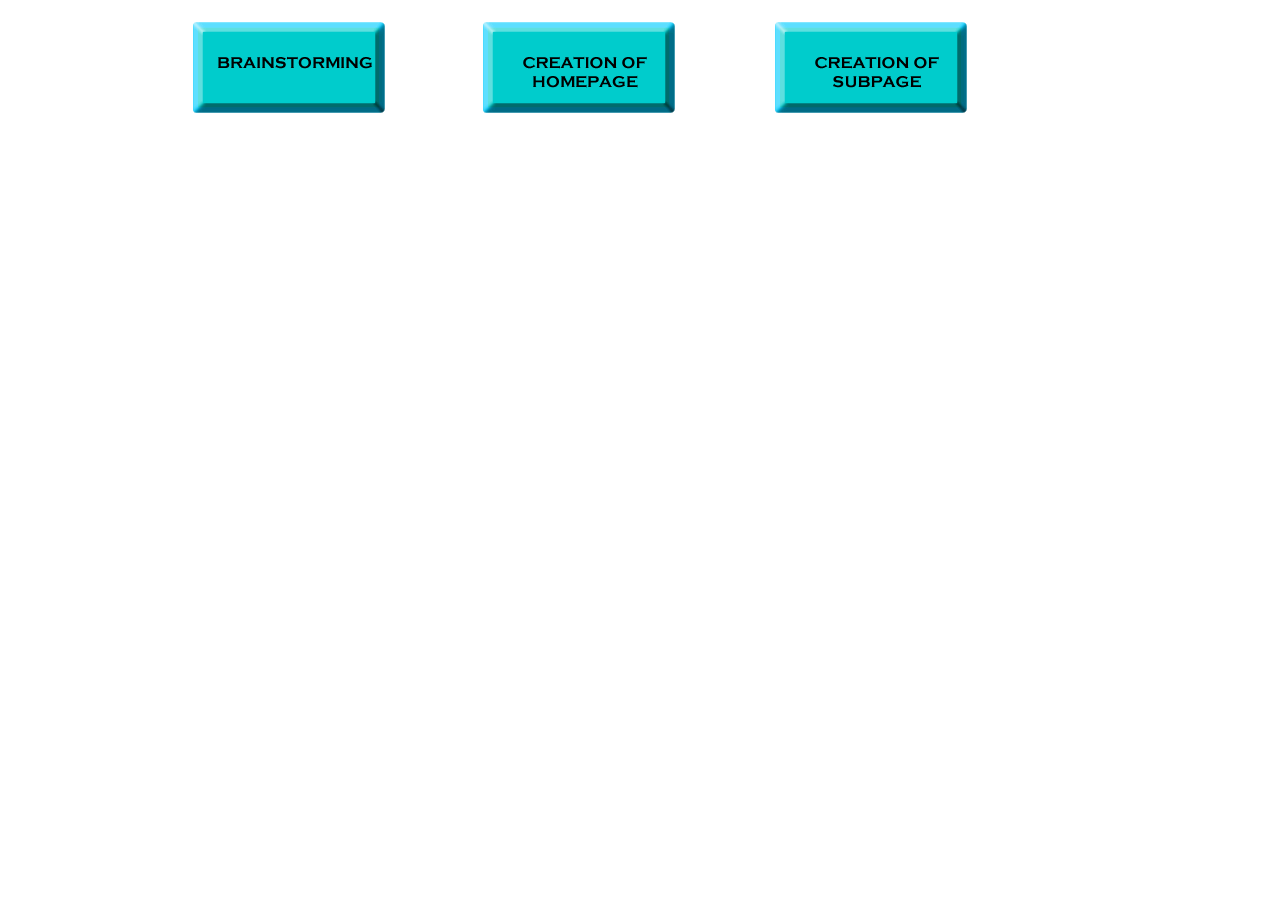
==== brainstorming template.html @ 187b2795 "13th mar 15" ====
<!DOCTYPE html PUBLIC "-//W3C//DTD XHTML 1.0 Transitional//EN" "http://www.w3.org/TR/xhtml1/DTD/xhtml1-transitional.dtd">
<html xmlns="http://www.w3.org/1999/xhtml"><!-- InstanceBegin template="/Templates/planning site template.dwt" codeOutsideHTMLIsLocked="false" -->
<head>
<meta http-equiv="Content-Type" content="text/html; charset=UTF-8" />
<!-- InstanceBeginEditable name="doctitle" -->
<title>Untitled Document</title>
<!-- InstanceEndEditable -->
<!-- InstanceBeginEditable name="head" -->
<!-- InstanceEndEditable -->
<style type="text/css">
#apDiv1 {
	position:absolute;
	left:179px;
	top:86px;
	width:528px;
	height:271px;
	z-index:1;
}
#apDiv2 {
	position:absolute;
	left:175px;
	top:10px;
	width:981px;
	height:120px;
	z-index:1;
}
#apDiv3 {
	position:absolute;
	left:175px;
	top:151px;
	width:980px;
	height:471px;
	z-index:2;
}td img {display: block;}
</style>
<script language="JavaScript1.2" type="text/javascript">
<!--
function MM_findObj(n, d) { //v4.01
  var p,i,x;  if(!d) d=document; if((p=n.indexOf("?"))>0&&parent.frames.length) {
    d=parent.frames[n.substring(p+1)].document; n=n.substring(0,p);}
  if(!(x=d[n])&&d.all) x=d.all[n]; for (i=0;!x&&i<d.forms.length;i++) x=d.forms[i][n];
  for(i=0;!x&&d.layers&&i<d.layers.length;i++) x=MM_findObj(n,d.layers[i].document);
  if(!x && d.getElementById) x=d.getElementById(n); return x;
}
function MM_nbGroup(event, grpName) { //v6.0
var i,img,nbArr,args=MM_nbGroup.arguments;
  if (event == "init" && args.length > 2) {
    if ((img = MM_findObj(args[2])) != null && !img.MM_init) {
      img.MM_init = true; img.MM_up = args[3]; img.MM_dn = img.src;
      if ((nbArr = document[grpName]) == null) nbArr = document[grpName] = new Array();
      nbArr[nbArr.length] = img;
      for (i=4; i < args.length-1; i+=2) if ((img = MM_findObj(args[i])) != null) {
        if (!img.MM_up) img.MM_up = img.src;
        img.src = img.MM_dn = args[i+1];
        nbArr[nbArr.length] = img;
    } }
  } else if (event == "over") {
    document.MM_nbOver = nbArr = new Array();
    for (i=1; i < args.length-1; i+=3) if ((img = MM_findObj(args[i])) != null) {
      if (!img.MM_up) img.MM_up = img.src;
      img.src = (img.MM_dn && args[i+2]) ? args[i+2] : ((args[i+1])?args[i+1] : img.MM_up);
      nbArr[nbArr.length] = img;
    }
  } else if (event == "out" ) {
    for (i=0; i < document.MM_nbOver.length; i++) { img = document.MM_nbOver[i]; img.src = (img.MM_dn) ? img.MM_dn : img.MM_up; }
  } else if (event == "down") {
    nbArr = document[grpName];
    if (nbArr) for (i=0; i < nbArr.length; i++) { img=nbArr[i]; img.src = img.MM_up; img.MM_dn = 0; }
    document[grpName] = nbArr = new Array();
    for (i=2; i < args.length-1; i+=2) if ((img = MM_findObj(args[i])) != null) {
      if (!img.MM_up) img.MM_up = img.src;
      img.src = img.MM_dn = (args[i+1])? args[i+1] : img.MM_up;
      nbArr[nbArr.length] = img;
  } }
}

function MM_preloadImages() { //v3.0
  var d=document; if(d.images){ if(!d.MM_p) d.MM_p=new Array();
    var i,j=d.MM_p.length,a=MM_preloadImages.arguments; for(i=0; i<a.length; i++)
    if (a[i].indexOf("#")!=0){ d.MM_p[j]=new Image; d.MM_p[j++].src=a[i];}}
}

//-->
</script>
</head>

<body>
<div id="apDiv2">
  <table style="display: inline-table;" border="0" cellpadding="0" cellspacing="0" width="1000">
    <!-- fwtable fwsrc="planning site link buttons.png" fwpage="Page 1" fwbase="planning site link buttons.gif" fwstyle="Dreamweaver" fwdocid = "2107593101" fwnested="0" -->
    <tr>
      <td><img src="images/spacer.gif" width="18" height="1" border="0" alt="" /></td>
      <td><img src="images/spacer.gif" width="192" height="1" border="0" alt="" /></td>
      <td><img src="images/spacer.gif" width="98" height="1" border="0" alt="" /></td>
      <td><img src="images/spacer.gif" width="192" height="1" border="0" alt="" /></td>
      <td><img src="images/spacer.gif" width="100" height="1" border="0" alt="" /></td>
      <td><img src="images/spacer.gif" width="192" height="1" border="0" alt="" /></td>
      <td><img src="images/spacer.gif" width="208" height="1" border="0" alt="" /></td>
      <td><img src="images/spacer.gif" width="1" height="1" border="0" alt="" /></td>
    </tr>
    <tr>
      <td colspan="7"><img name="planningsitelinkbuttons_r1_c1" src="images/planning%20site%20link%20buttons_r1_c1.gif" width="1000" height="11" border="0" id="planningsitelinkbuttons_r1_c1" alt="" /></td>
      <td><img src="images/spacer.gif" width="1" height="11" border="0" alt="" /></td>
    </tr>
    <tr>
      <td rowspan="2"><img name="planningsitelinkbuttons_r2_c1" src="images/planning%20site%20link%20buttons_r2_c1.gif" width="18" height="114" border="0" id="planningsitelinkbuttons_r2_c1" alt="" /></td>
      <td><a href="brainstorming.html" onmouseout="MM_nbGroup('out');" onmouseover="MM_nbGroup('over','planningsitelinkbuttons_r2_c2','../images/planning%20site%20link%20buttons_r2_c2_s2.gif','../images/planning%20site%20link%20buttons_r2_c2_s3.gif',1);" onclick="MM_nbGroup('down','navbar1','planningsitelinkbuttons_r2_c2','../images/planning%20site%20link%20buttons_r2_c2_s3.gif',1);"><img name="planningsitelinkbuttons_r2_c2" src="images/planning%20site%20link%20buttons_r2_c2.gif" width="192" height="91" border="0" id="planningsitelinkbuttons_r2_c2" alt="" /></a></td>
      <td rowspan="2"><img name="planningsitelinkbuttons_r2_c3" src="images/planning%20site%20link%20buttons_r2_c3.gif" width="98" height="114" border="0" id="planningsitelinkbuttons_r2_c3" alt="" /></td>
      <td><a href="homepage_creation.html" onmouseout="MM_nbGroup('out');" onmouseover="MM_nbGroup('over','planningsitelinkbuttons_r2_c4','../images/planning%20site%20link%20buttons_r2_c4_s2.gif','../images/planning%20site%20link%20buttons_r2_c4_s3.gif',1);" onclick="MM_nbGroup('down','navbar1','planningsitelinkbuttons_r2_c4','../images/planning%20site%20link%20buttons_r2_c4_s3.gif',1);"><img name="planningsitelinkbuttons_r2_c4" src="images/planning%20site%20link%20buttons_r2_c4.gif" width="192" height="91" border="0" id="planningsitelinkbuttons_r2_c4" alt="" /></a></td>
      <td rowspan="2"><img name="planningsitelinkbuttons_r2_c5" src="images/planning%20site%20link%20buttons_r2_c5.gif" width="100" height="114" border="0" id="planningsitelinkbuttons_r2_c5" alt="" /></td>
      <td><a href="subpage_creation.html" onmouseout="MM_nbGroup('out');" onmouseover="MM_nbGroup('over','planningsitelinkbuttons_r2_c6','../images/planning%20site%20link%20buttons_r2_c6_s2.gif','../images/planning%20site%20link%20buttons_r2_c6_s3.gif',1);" onclick="MM_nbGroup('down','navbar1','planningsitelinkbuttons_r2_c6','../images/planning%20site%20link%20buttons_r2_c6_s3.gif',1);"><img name="planningsitelinkbuttons_r2_c6" src="images/planning%20site%20link%20buttons_r2_c6.gif" width="192" height="91" border="0" id="planningsitelinkbuttons_r2_c6" alt="" /></a></td>
      <td rowspan="2"><img name="planningsitelinkbuttons_r2_c7" src="images/planning%20site%20link%20buttons_r2_c7.gif" width="186" height="114" border="0" id="planningsitelinkbuttons_r2_c7" alt="" /></td>
      <td><img src="images/spacer.gif" width="1" height="91" border="0" alt="" /></td>
    </tr>
    <tr>
      <td><img name="planningsitelinkbuttons_r3_c2" src="images/planning%20site%20link%20buttons_r3_c2.gif" width="192" height="23" border="0" id="planningsitelinkbuttons_r3_c2" alt="" /></td>
      <td><img name="planningsitelinkbuttons_r3_c4" src="images/planning%20site%20link%20buttons_r3_c4.gif" width="192" height="23" border="0" id="planningsitelinkbuttons_r3_c4" alt="" /></td>
      <td><img name="planningsitelinkbuttons_r3_c6" src="images/planning%20site%20link%20buttons_r3_c6.gif" width="192" height="23" border="0" id="planningsitelinkbuttons_r3_c6" alt="" /></td>
      <td><img src="images/spacer.gif" width="1" height="23" border="0" alt="" /></td>
    </tr>
  </table>
</div>
<div id="apDiv3"><!-- InstanceBeginEditable name="subpagecontent" --><!-- InstanceEndEditable --></div>
</body>
<!-- InstanceEnd --></html>
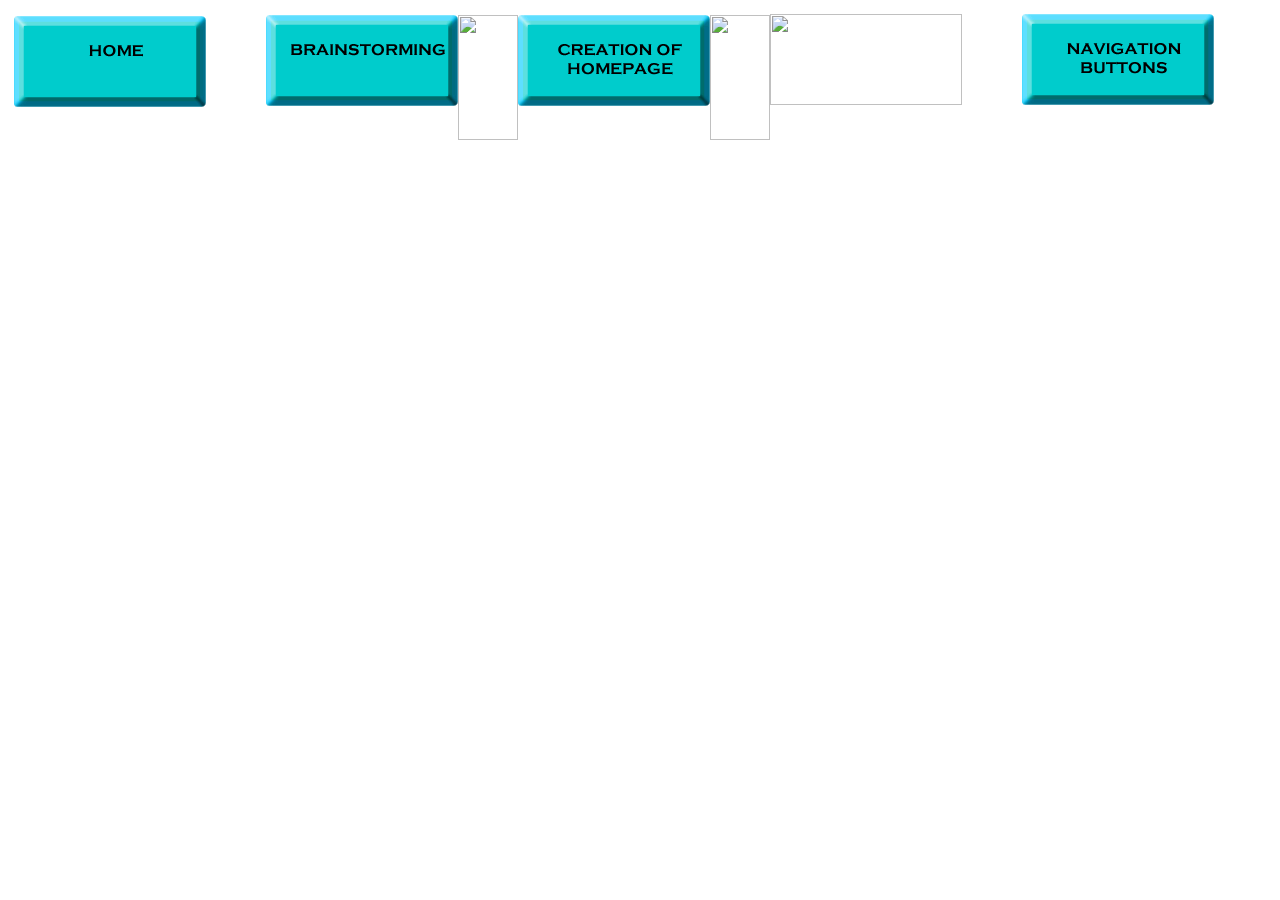
==== commit 0da335be: "19th mar" ====
--- a/brainstorming template.html
+++ b/brainstorming template.html
@@ -26,12 +26,29 @@
 }
 #apDiv3 {
 	position:absolute;
-	left:175px;
-	top:151px;
-	width:980px;
+	left:11px;
+	top:141px;
+	width:1224px;
 	height:471px;
 	z-index:2;
 }td img {display: block;}
+#apDiv4 {
+	position:absolute;
+	left:168px;
+	top:22px;
+	width:986px;
+	height:120px;
+	z-index:3;
+}
+#apDiv5 {
+	position:absolute;
+	left:14px;
+	top:-11px;
+	width:1214px;
+	height:122px;
+	z-index:3;
+}
+td img {display: block;}
 </style>
 <script language="JavaScript1.2" type="text/javascript">
 <!--
@@ -85,41 +102,62 @@
 </head>
 
 <body>
-<div id="apDiv2">
-  <table style="display: inline-table;" border="0" cellpadding="0" cellspacing="0" width="1000">
+<div id="apDiv3"><!-- InstanceBeginEditable name="subpagecontent" --><!-- InstanceEndEditable -->	</div>
+<div id="apDiv5">
+  <table style="display: inline-table;" border="0" cellpadding="0" cellspacing="0" width="1200">
     <!-- fwtable fwsrc="planning site link buttons.png" fwpage="Page 1" fwbase="planning site link buttons.gif" fwstyle="Dreamweaver" fwdocid = "2107593101" fwnested="0" -->
     <tr>
-      <td><img src="images/spacer.gif" width="18" height="1" border="0" alt="" /></td>
       <td><img src="images/spacer.gif" width="192" height="1" border="0" alt="" /></td>
-      <td><img src="images/spacer.gif" width="98" height="1" border="0" alt="" /></td>
+      <td><img src="images/spacer.gif" width="60" height="1" border="0" alt="" /></td>
       <td><img src="images/spacer.gif" width="192" height="1" border="0" alt="" /></td>
-      <td><img src="images/spacer.gif" width="100" height="1" border="0" alt="" /></td>
+      <td><img src="images/spacer.gif" width="60" height="1" border="0" alt="" /></td>
       <td><img src="images/spacer.gif" width="192" height="1" border="0" alt="" /></td>
-      <td><img src="images/spacer.gif" width="208" height="1" border="0" alt="" /></td>
+      <td><img src="images/spacer.gif" width="60" height="1" border="0" alt="" /></td>
+      <td><img src="images/spacer.gif" width="192" height="1" border="0" alt="" /></td>
+      <td><img src="images/spacer.gif" width="60" height="1" border="0" alt="" /></td>
+      <td><img src="images/spacer.gif" width="192" height="1" border="0" alt="" /></td>
       <td><img src="images/spacer.gif" width="1" height="1" border="0" alt="" /></td>
     </tr>
     <tr>
-      <td colspan="7"><img name="planningsitelinkbuttons_r1_c1" src="images/planning%20site%20link%20buttons_r1_c1.gif" width="1000" height="11" border="0" id="planningsitelinkbuttons_r1_c1" alt="" /></td>
-      <td><img src="images/spacer.gif" width="1" height="11" border="0" alt="" /></td>
+      <td colspan="9"><img name="planningsitelinkbuttons_r1_c1" src="images/planning%20site%20link%20buttons_r1_c1.gif" width="1200" height="24" border="0" id="planningsitelinkbuttons_r1_c1" alt="" /></td>
+      <td><img src="images/spacer.gif" width="1" height="24" border="0" alt="" /></td>
     </tr>
     <tr>
-      <td rowspan="2"><img name="planningsitelinkbuttons_r2_c1" src="images/planning%20site%20link%20buttons_r2_c1.gif" width="18" height="114" border="0" id="planningsitelinkbuttons_r2_c1" alt="" /></td>
-      <td><a href="brainstorming.html" onmouseout="MM_nbGroup('out');" onmouseover="MM_nbGroup('over','planningsitelinkbuttons_r2_c2','../images/planning%20site%20link%20buttons_r2_c2_s2.gif','../images/planning%20site%20link%20buttons_r2_c2_s3.gif',1);" onclick="MM_nbGroup('down','navbar1','planningsitelinkbuttons_r2_c2','../images/planning%20site%20link%20buttons_r2_c2_s3.gif',1);"><img name="planningsitelinkbuttons_r2_c2" src="images/planning%20site%20link%20buttons_r2_c2.gif" width="192" height="91" border="0" id="planningsitelinkbuttons_r2_c2" alt="" /></a></td>
-      <td rowspan="2"><img name="planningsitelinkbuttons_r2_c3" src="images/planning%20site%20link%20buttons_r2_c3.gif" width="98" height="114" border="0" id="planningsitelinkbuttons_r2_c3" alt="" /></td>
-      <td><a href="homepage_creation.html" onmouseout="MM_nbGroup('out');" onmouseover="MM_nbGroup('over','planningsitelinkbuttons_r2_c4','../images/planning%20site%20link%20buttons_r2_c4_s2.gif','../images/planning%20site%20link%20buttons_r2_c4_s3.gif',1);" onclick="MM_nbGroup('down','navbar1','planningsitelinkbuttons_r2_c4','../images/planning%20site%20link%20buttons_r2_c4_s3.gif',1);"><img name="planningsitelinkbuttons_r2_c4" src="images/planning%20site%20link%20buttons_r2_c4.gif" width="192" height="91" border="0" id="planningsitelinkbuttons_r2_c4" alt="" /></a></td>
-      <td rowspan="2"><img name="planningsitelinkbuttons_r2_c5" src="images/planning%20site%20link%20buttons_r2_c5.gif" width="100" height="114" border="0" id="planningsitelinkbuttons_r2_c5" alt="" /></td>
-      <td><a href="subpage_creation.html" onmouseout="MM_nbGroup('out');" onmouseover="MM_nbGroup('over','planningsitelinkbuttons_r2_c6','../images/planning%20site%20link%20buttons_r2_c6_s2.gif','../images/planning%20site%20link%20buttons_r2_c6_s3.gif',1);" onclick="MM_nbGroup('down','navbar1','planningsitelinkbuttons_r2_c6','../images/planning%20site%20link%20buttons_r2_c6_s3.gif',1);"><img name="planningsitelinkbuttons_r2_c6" src="images/planning%20site%20link%20buttons_r2_c6.gif" width="192" height="91" border="0" id="planningsitelinkbuttons_r2_c6" alt="" /></a></td>
-      <td rowspan="2"><img name="planningsitelinkbuttons_r2_c7" src="images/planning%20site%20link%20buttons_r2_c7.gif" width="186" height="114" border="0" id="planningsitelinkbuttons_r2_c7" alt="" /></td>
-      <td><img src="images/spacer.gif" width="1" height="91" border="0" alt="" /></td>
+      <td colspan="6"><img name="planningsitelinkbuttons_r2_c1" src="images/planning%20site%20link%20buttons_r2_c1.gif" width="756" height="1" border="0" id="planningsitelinkbuttons_r2_c1" alt="" /></td>
+      <td rowspan="3"><a href="subpage_creation.html" onmouseout="MM_nbGroup('out');" onmouseover="MM_nbGroup('over','planningsitelinkbuttons_r2_c7','images/planning%20site%20link%20buttons_r2_c7_s2.gif','images/planning%20site%20link%20buttons_r2_c7_s3.gif',1);" onclick="MM_nbGroup('down','navbar1','planningsitelinkbuttons_r2_c7','images/planning%20site%20link%20buttons_r2_c7_s3.gif',1);"><img name="planningsitelinkbuttons_r2_c7" src="images/planning%20site%20link%20buttons_r2_c7.gif" width="192" height="91" border="0" id="planningsitelinkbuttons_r2_c7" alt="" /></a></td>
+      <td rowspan="6"><img name="planningsitelinkbuttons_r2_c8" src="images/planning%20site%20link%20buttons_r2_c8.gif" width="60" height="126" border="0" id="planningsitelinkbuttons_r2_c8" alt="" /></td>
+      <td rowspan="3"><a href="navButtons.html" onmouseout="MM_nbGroup('out');" onmouseover="MM_nbGroup('over','planningsitelinkbuttons_r2_c9','images/planning%20site%20link%20buttons_r2_c9_s2.gif','images/planning%20site%20link%20buttons_r2_c9_s3.gif',1);" onclick="MM_nbGroup('down','navbar1','planningsitelinkbuttons_r2_c9','images/planning%20site%20link%20buttons_r2_c9_s3.gif',1);"><img name="planningsitelinkbuttons_r2_c9" src="images/planning%20site%20link%20buttons_r2_c9.gif" width="192" height="91" border="0" id="planningsitelinkbuttons_r2_c9" alt="" /></a></td>
+      <td><img src="images/spacer.gif" width="1" height="1" border="0" alt="" /></td>
     </tr>
     <tr>
-      <td><img name="planningsitelinkbuttons_r3_c2" src="images/planning%20site%20link%20buttons_r3_c2.gif" width="192" height="23" border="0" id="planningsitelinkbuttons_r3_c2" alt="" /></td>
-      <td><img name="planningsitelinkbuttons_r3_c4" src="images/planning%20site%20link%20buttons_r3_c4.gif" width="192" height="23" border="0" id="planningsitelinkbuttons_r3_c4" alt="" /></td>
-      <td><img name="planningsitelinkbuttons_r3_c6" src="images/planning%20site%20link%20buttons_r3_c6.gif" width="192" height="23" border="0" id="planningsitelinkbuttons_r3_c6" alt="" /></td>
-      <td><img src="images/spacer.gif" width="1" height="23" border="0" alt="" /></td>
+      <td colspan="2"><img name="planningsitelinkbuttons_r3_c1" src="images/planning%20site%20link%20buttons_r3_c1.gif" width="252" height="1" border="0" id="planningsitelinkbuttons_r3_c1" alt="" /></td>
+      <td rowspan="3"><a href="brainstorming.html" onmouseout="MM_nbGroup('out');" onmouseover="MM_nbGroup('over','planningsitelinkbuttons_r3_c3','images/planning%20site%20link%20buttons_r3_c3_s2.gif','images/planning%20site%20link%20buttons_r3_c3_s3.gif',1);" onclick="MM_nbGroup('down','navbar1','planningsitelinkbuttons_r3_c3','images/planning%20site%20link%20buttons_r3_c3_s3.gif',1);"><img name="planningsitelinkbuttons_r3_c3" src="images/planning%20site%20link%20buttons_r3_c3.gif" width="192" height="91" border="0" id="planningsitelinkbuttons_r3_c3" alt="" /></a></td>
+      <td rowspan="5"><img name="planningsitelinkbuttons_r3_c4" src="images/planning%20site%20link%20buttons_r3_c4.gif" width="60" height="125" border="0" id="planningsitelinkbuttons_r3_c4" alt="" /></td>
+      <td rowspan="3"><a href="homepage_creation.html" onmouseout="MM_nbGroup('out');" onmouseover="MM_nbGroup('over','planningsitelinkbuttons_r3_c5','images/planning%20site%20link%20buttons_r3_c5_s2.gif','images/planning%20site%20link%20buttons_r3_c5_s3.gif',1);" onclick="MM_nbGroup('down','navbar1','planningsitelinkbuttons_r3_c5','images/planning%20site%20link%20buttons_r3_c5_s3.gif',1);"><img name="planningsitelinkbuttons_r3_c5" src="images/planning%20site%20link%20buttons_r3_c5.gif" width="192" height="91" border="0" id="planningsitelinkbuttons_r3_c5" alt="" /></a></td>
+      <td rowspan="5"><img name="planningsitelinkbuttons_r3_c6" src="images/planning%20site%20link%20buttons_r3_c6.gif" width="60" height="125" border="0" id="planningsitelinkbuttons_r3_c6" alt="" /></td>
+      <td><img src="images/spacer.gif" width="1" height="1" border="0" alt="" /></td>
+    </tr>
+    <tr>
+      <td rowspan="3"><a href="index.html" onmouseout="MM_nbGroup('out');" onmouseover="MM_nbGroup('over','planningsitelinkbuttons_r4_c1','images/planning%20site%20link%20buttons_r4_c1_s2.gif','images/planning%20site%20link%20buttons_r4_c1_s3.gif',1);" onclick="MM_nbGroup('down','navbar1','planningsitelinkbuttons_r4_c1','images/planning%20site%20link%20buttons_r4_c1_s3.gif',1);"><img name="planningsitelinkbuttons_r4_c1" src="images/planning%20site%20link%20buttons_r4_c1.gif" width="192" height="91" border="0" id="planningsitelinkbuttons_r4_c1" alt="" /></a></td>
+      <td rowspan="4"><img name="planningsitelinkbuttons_r4_c2" src="images/planning%20site%20link%20buttons_r4_c2.gif" width="60" height="124" border="0" id="planningsitelinkbuttons_r4_c2" alt="" /></td>
+      <td><img src="images/spacer.gif" width="1" height="89" border="0" alt="" /></td>
+    </tr>
+    <tr>
+      <td rowspan="3"><img name="planningsitelinkbuttons_r5_c7" src="images/planning%20site%20link%20buttons_r5_c7.gif" width="192" height="35" border="0" id="planningsitelinkbuttons_r5_c7" alt="" /></td>
+      <td rowspan="3"><img name="planningsitelinkbuttons_r5_c9" src="images/planning%20site%20link%20buttons_r5_c9.gif" width="192" height="35" border="0" id="planningsitelinkbuttons_r5_c9" alt="" /></td>
+      <td><img src="images/spacer.gif" width="1" height="1" border="0" alt="" /></td>
+    </tr>
+    <tr>
+      <td rowspan="2"><img name="planningsitelinkbuttons_r6_c3" src="images/planning%20site%20link%20buttons_r6_c3.gif" width="192" height="34" border="0" id="planningsitelinkbuttons_r6_c3" alt="" /></td>
+      <td rowspan="2"><img name="planningsitelinkbuttons_r6_c5" src="images/planning%20site%20link%20buttons_r6_c5.gif" width="192" height="34" border="0" id="planningsitelinkbuttons_r6_c5" alt="" /></td>
+      <td><img src="images/spacer.gif" width="1" height="1" border="0" alt="" /></td>
+    </tr>
+    <tr>
+      <td><img name="planningsitelinkbuttons_r7_c1" src="images/planning%20site%20link%20buttons_r7_c1.gif" width="192" height="33" border="0" id="planningsitelinkbuttons_r7_c1" alt="" /></td>
+      <td><img src="images/spacer.gif" width="1" height="33" border="0" alt="" /></td>
     </tr>
   </table>
+  <blockquote>&nbsp;</blockquote>
 </div>
-<div id="apDiv3"><!-- InstanceBeginEditable name="subpagecontent" --><!-- InstanceEndEditable --></div>
 </body>
 <!-- InstanceEnd --></html>
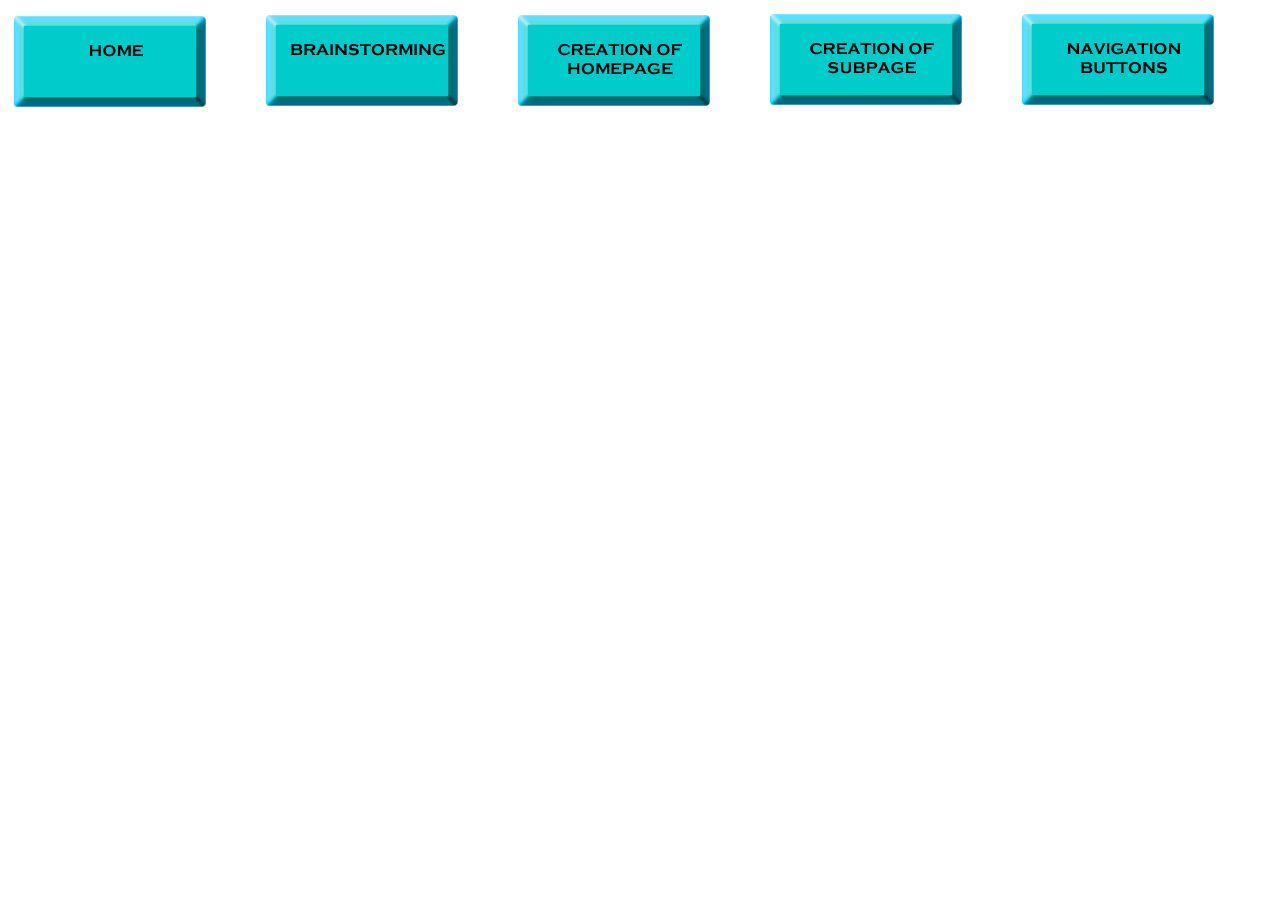
==== commit 122b90a3: "mar 20 2" ====
--- a/brainstorming template.html
+++ b/brainstorming template.html
@@ -124,7 +124,7 @@
     </tr>
     <tr>
       <td colspan="6"><img name="planningsitelinkbuttons_r2_c1" src="images/planning%20site%20link%20buttons_r2_c1.gif" width="756" height="1" border="0" id="planningsitelinkbuttons_r2_c1" alt="" /></td>
-      <td rowspan="3"><a href="subpage_creation.html" onmouseout="MM_nbGroup('out');" onmouseover="MM_nbGroup('over','planningsitelinkbuttons_r2_c7','images/planning%20site%20link%20buttons_r2_c7_s2.gif','images/planning%20site%20link%20buttons_r2_c7_s3.gif',1);" onclick="MM_nbGroup('down','navbar1','planningsitelinkbuttons_r2_c7','images/planning%20site%20link%20buttons_r2_c7_s3.gif',1);"><img name="planningsitelinkbuttons_r2_c7" src="images/planning%20site%20link%20buttons_r2_c7.gif" width="192" height="91" border="0" id="planningsitelinkbuttons_r2_c7" alt="" /></a></td>
+      <td rowspan="3"><a href="subpage_creation.html" onmouseout="MM_nbGroup('out');" onmouseover="MM_nbGroup('over','planningsitelinkbuttons_r2_c7','images/planning%20site%20link%20buttons_r2_c7_s2.gif','images/planning%20site%20link%20buttons_r2_c7_s3.gif',1);" onclick="MM_nbGroup('down','navbar1','planningsitelinkbuttons_r2_c7','images/planning%20site%20link%20buttons_r2_c7_s3.gif',1);"><img name="planningsitelinkbuttons_r2_c7" src="images/planning site link buttons_r2_c7.gif" width="192" height="91" border="0" id="planningsitelinkbuttons_r2_c7" alt="" /></a></td>
       <td rowspan="6"><img name="planningsitelinkbuttons_r2_c8" src="images/planning%20site%20link%20buttons_r2_c8.gif" width="60" height="126" border="0" id="planningsitelinkbuttons_r2_c8" alt="" /></td>
       <td rowspan="3"><a href="navButtons.html" onmouseout="MM_nbGroup('out');" onmouseover="MM_nbGroup('over','planningsitelinkbuttons_r2_c9','images/planning%20site%20link%20buttons_r2_c9_s2.gif','images/planning%20site%20link%20buttons_r2_c9_s3.gif',1);" onclick="MM_nbGroup('down','navbar1','planningsitelinkbuttons_r2_c9','images/planning%20site%20link%20buttons_r2_c9_s3.gif',1);"><img name="planningsitelinkbuttons_r2_c9" src="images/planning%20site%20link%20buttons_r2_c9.gif" width="192" height="91" border="0" id="planningsitelinkbuttons_r2_c9" alt="" /></a></td>
       <td><img src="images/spacer.gif" width="1" height="1" border="0" alt="" /></td>
@@ -133,7 +133,7 @@
       <td colspan="2"><img name="planningsitelinkbuttons_r3_c1" src="images/planning%20site%20link%20buttons_r3_c1.gif" width="252" height="1" border="0" id="planningsitelinkbuttons_r3_c1" alt="" /></td>
       <td rowspan="3"><a href="brainstorming.html" onmouseout="MM_nbGroup('out');" onmouseover="MM_nbGroup('over','planningsitelinkbuttons_r3_c3','images/planning%20site%20link%20buttons_r3_c3_s2.gif','images/planning%20site%20link%20buttons_r3_c3_s3.gif',1);" onclick="MM_nbGroup('down','navbar1','planningsitelinkbuttons_r3_c3','images/planning%20site%20link%20buttons_r3_c3_s3.gif',1);"><img name="planningsitelinkbuttons_r3_c3" src="images/planning%20site%20link%20buttons_r3_c3.gif" width="192" height="91" border="0" id="planningsitelinkbuttons_r3_c3" alt="" /></a></td>
       <td rowspan="5"><img name="planningsitelinkbuttons_r3_c4" src="images/planning%20site%20link%20buttons_r3_c4.gif" width="60" height="125" border="0" id="planningsitelinkbuttons_r3_c4" alt="" /></td>
-      <td rowspan="3"><a href="homepage_creation.html" onmouseout="MM_nbGroup('out');" onmouseover="MM_nbGroup('over','planningsitelinkbuttons_r3_c5','images/planning%20site%20link%20buttons_r3_c5_s2.gif','images/planning%20site%20link%20buttons_r3_c5_s3.gif',1);" onclick="MM_nbGroup('down','navbar1','planningsitelinkbuttons_r3_c5','images/planning%20site%20link%20buttons_r3_c5_s3.gif',1);"><img name="planningsitelinkbuttons_r3_c5" src="images/planning%20site%20link%20buttons_r3_c5.gif" width="192" height="91" border="0" id="planningsitelinkbuttons_r3_c5" alt="" /></a></td>
+      <td rowspan="3"><a href="homepage_creation.html" onmouseout="MM_nbGroup('out');" onmouseover="MM_nbGroup('over','planningsitelinkbuttons_r3_c5','images/planning%20site%20link%20buttons_r3_c5_s2.gif','images/planning%20site%20link%20buttons_r3_c5_s3.gif',1);" onclick="MM_nbGroup('down','navbar1','planningsitelinkbuttons_r3_c5','images/planning%20site%20link%20buttons_r3_c5_s3.gif',1);"><img name="planningsitelinkbuttons_r3_c5" src="images/planning site link buttons_r3_c5.gif" width="192" height="91" border="0" id="planningsitelinkbuttons_r3_c5" alt="" /></a></td>
       <td rowspan="5"><img name="planningsitelinkbuttons_r3_c6" src="images/planning%20site%20link%20buttons_r3_c6.gif" width="60" height="125" border="0" id="planningsitelinkbuttons_r3_c6" alt="" /></td>
       <td><img src="images/spacer.gif" width="1" height="1" border="0" alt="" /></td>
     </tr>
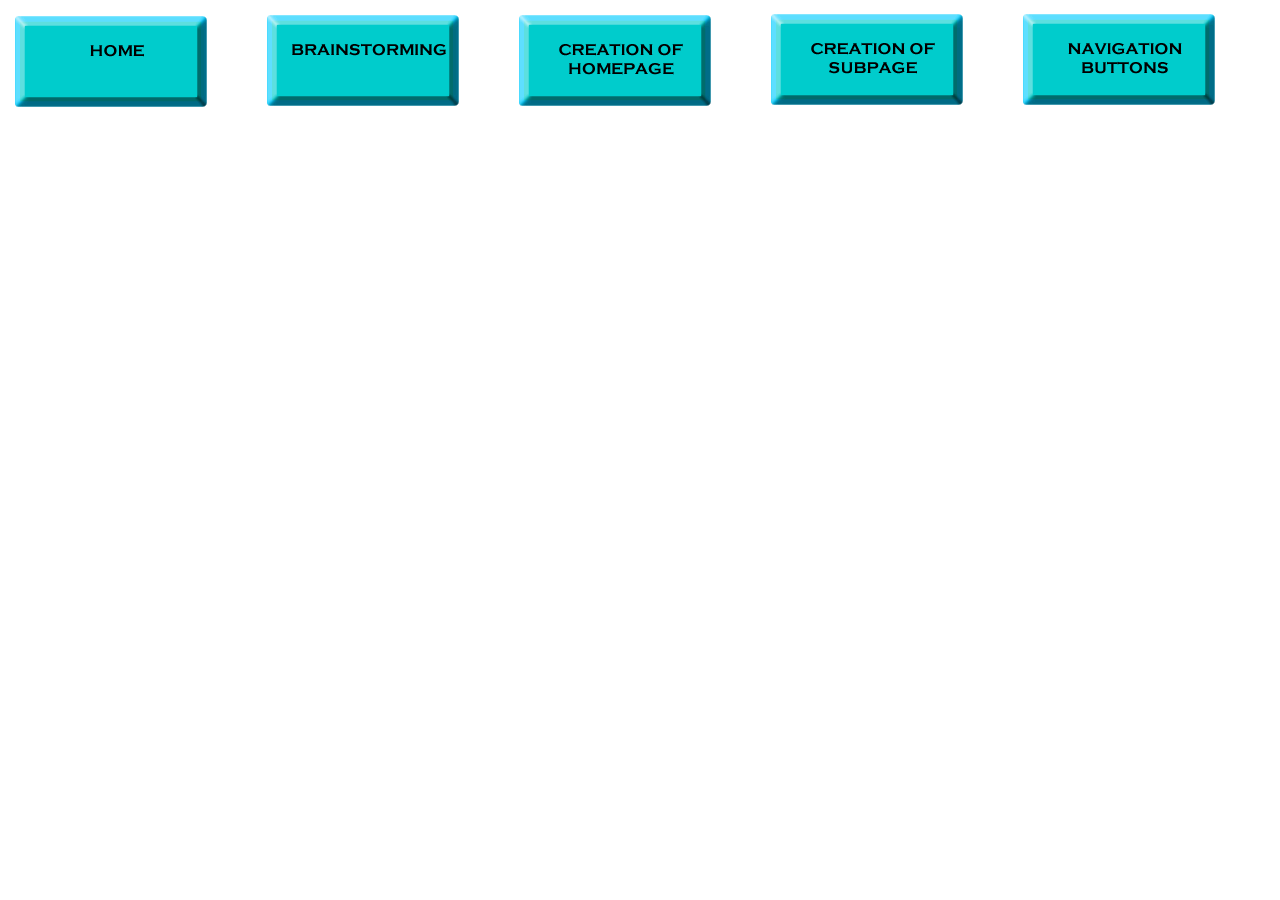
==== commit 5dfeca97: "mar 20 3" ====
--- a/brainstorming template.html
+++ b/brainstorming template.html
@@ -27,7 +27,7 @@
 #apDiv3 {
 	position:absolute;
 	left:11px;
-	top:141px;
+	top:153px;
 	width:1224px;
 	height:471px;
 	z-index:2;
@@ -42,10 +42,10 @@
 }
 #apDiv5 {
 	position:absolute;
-	left:14px;
+	left:15px;
 	top:-11px;
-	width:1214px;
-	height:122px;
+	width:1213px;
+	height:136px;
 	z-index:3;
 }
 td img {display: block;}
